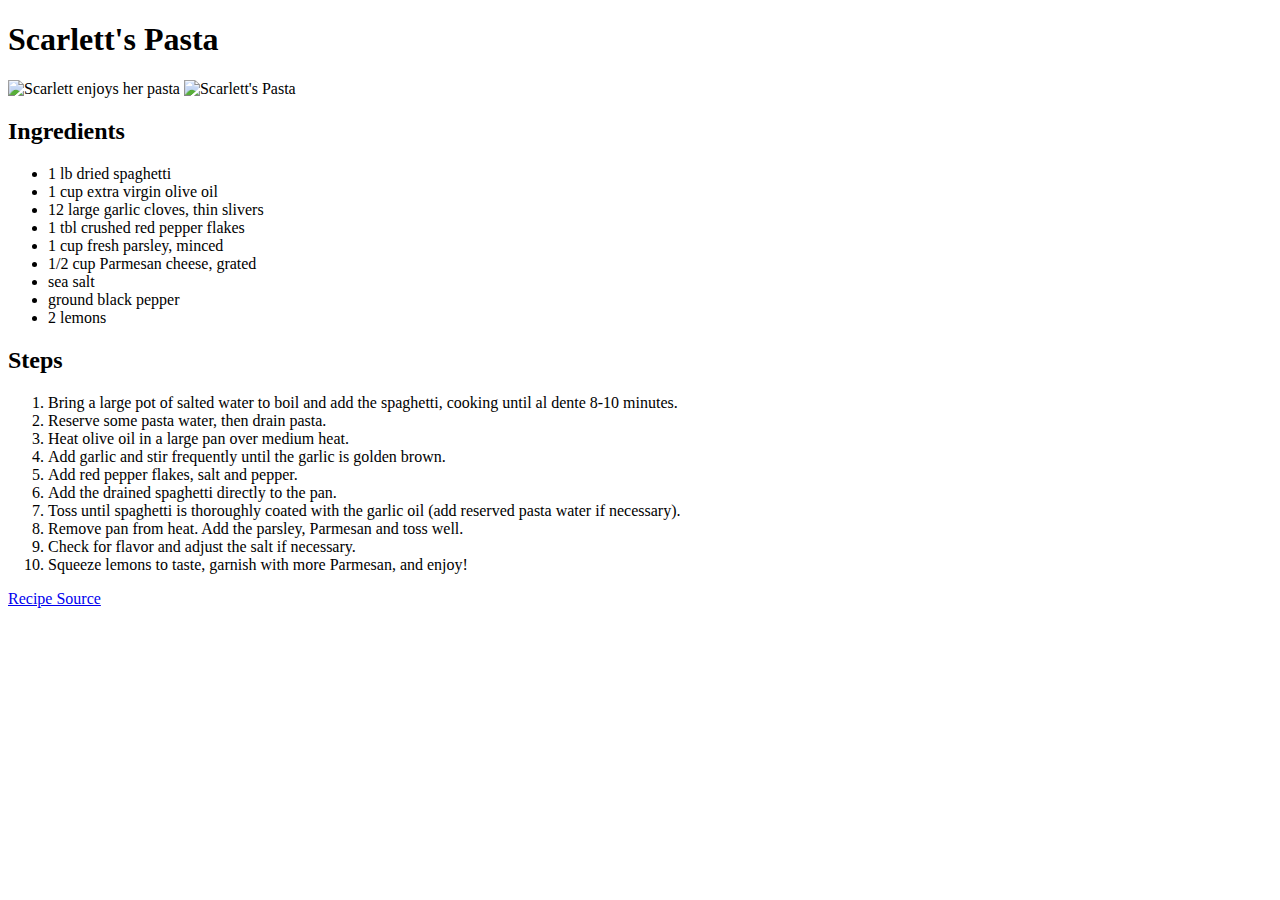
==== recipes/aglioolio.html @ 8396e6a6 "Add recipes directory with spaghetti.html and aglioolio.html" ====
<!DOCTYPE html>
<html lang="en">
<head>
    <meta charset="UTF-8">
    <meta http-equiv="X-UA-Compatible" content="IE=edge">
    <meta name="viewport" content="width=device-width, initial-scale=1.0">
    <title>Scarlett's Pasta</title>
</head>
<body>
    <h1>Scarlett's Pasta</h1>
    <img src="https://external-content.duckduckgo.com/iu/?u=https%3A%2F%2Fmedia1.popsugar-assets.com%2Ffiles%2Fthumbor%2F8OO9DB2jKHoFSIuvEHf-v3JwcKQ%2Ffit-in%2F1024x1024%2Ffilters%3Aformat_auto-!!-%3Astrip_icc-!!-%2F2014%2F12%2F22%2F981%2Fn%2F1922283%2F93abde3f5a95e660_i-protagonisti-di-chef%2Fi%2FScarlett-Johansson-Chef.jpg&f=1&nofb=1&ipt=4570683c72a364be089aab89c3dcc511ccbfef98685f9223e0c3c274fb8b3f61&ipo=images" alt="Scarlett enjoys her pasta">
    <img src="https://external-content.duckduckgo.com/iu/?u=https%3A%2F%2Fi.pinimg.com%2Foriginals%2F07%2Ff3%2Fc6%2F07f3c6ac73a9a5a642b18e45d5e22313.jpg&f=1&nofb=1&ipt=a986704dbf90cfa33f464692438501066b5dffc812e15c50af1612af47aa7585&ipo=images" alt="Scarlett's Pasta">
    <h2>Ingredients</h2>
    <ul>
        <li>1 lb dried spaghetti</li>
        <li>1 cup extra virgin olive oil</li>
        <li>12 large garlic cloves, thin slivers</li>
        <li>1 tbl crushed red pepper flakes</li>
        <li>1 cup fresh parsley, minced</li>
        <li>1/2 cup Parmesan cheese, grated</li>
        <li>sea salt</li>
        <li>ground black pepper </li>
        <li>2 lemons</li>
    </ul>
    <h2>Steps</h2>
    <ol>
        <li>Bring a large pot of salted water to boil and add the spaghetti, cooking until al dente 8-10 minutes.</li>
        <li>Reserve some pasta water, then drain pasta.</li>
        <li>Heat olive oil in a large pan over medium heat.</li>
        <li>Add garlic and stir frequently until the garlic is golden brown.</li>
        <li>Add red pepper flakes, salt and pepper.</li>
        <li>Add the drained spaghetti directly to the pan.</li>
        <li>Toss until spaghetti is thoroughly coated with the garlic oil (add reserved pasta water if necessary).</li>
        <li>Remove pan from heat. Add the parsley, Parmesan and toss well.</li>
        <li>Check for flavor and adjust the salt if necessary.</li>
        <li>Squeeze lemons to taste, garnish with more Parmesan, and enjoy!</li>
    </ol>
    <p>
       <a href="https://thechefshow.com/recipes/scarletts-pasta">Recipe Source</a> 
    </p>
</body>
</html>
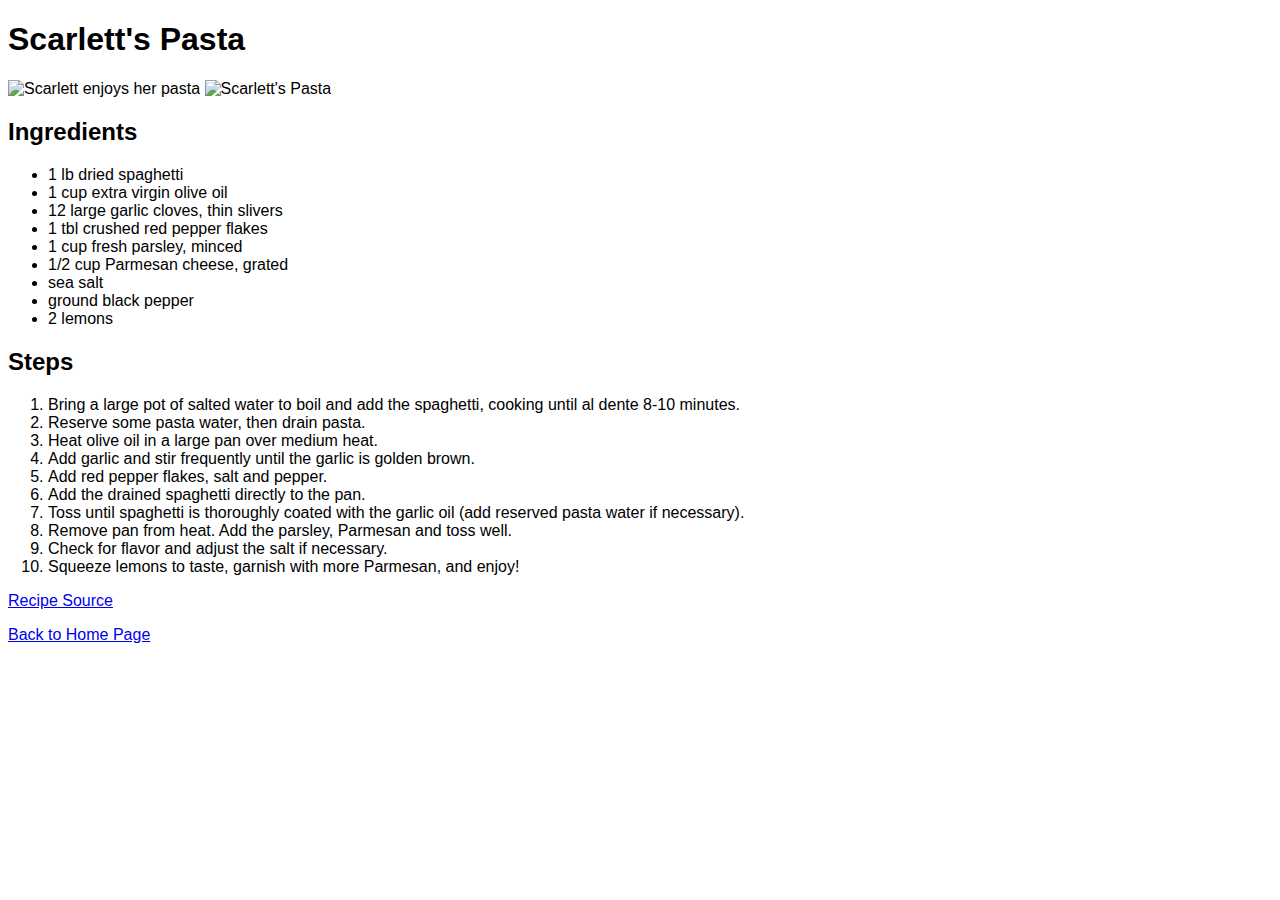
==== commit 5f254412: "Add CSS directory" ====
--- a/recipes/aglioolio.html
+++ b/recipes/aglioolio.html
@@ -5,6 +5,7 @@
     <meta http-equiv="X-UA-Compatible" content="IE=edge">
     <meta name="viewport" content="width=device-width, initial-scale=1.0">
     <title>Scarlett's Pasta</title>
+    <link rel="stylesheet" href="../css/styles.css">
 </head>
 <body>
     <h1>Scarlett's Pasta</h1>
@@ -38,6 +39,9 @@
     <p>
        <a href="https://thechefshow.com/recipes/scarletts-pasta">Recipe Source</a> 
     </p>
+    <p>
+        <a href="../index.html">Back to Home Page</a> 
+     </p>
 </body>
 </html>
 
--- a/css/styles.css
+++ b/css/styles.css
@@ -0,0 +1,20 @@
+img {
+    height: 350px;
+    width: auto;
+}
+
+* {
+    font-family: 'Segoe UI', Tahoma, Geneva, Verdana, sans-serif;
+}
+
+body {
+    background-color: F5F2E7;
+}
+
+h1 {
+    color: 2C3333;
+}
+
+h2 {
+    color: 395B64;
+}